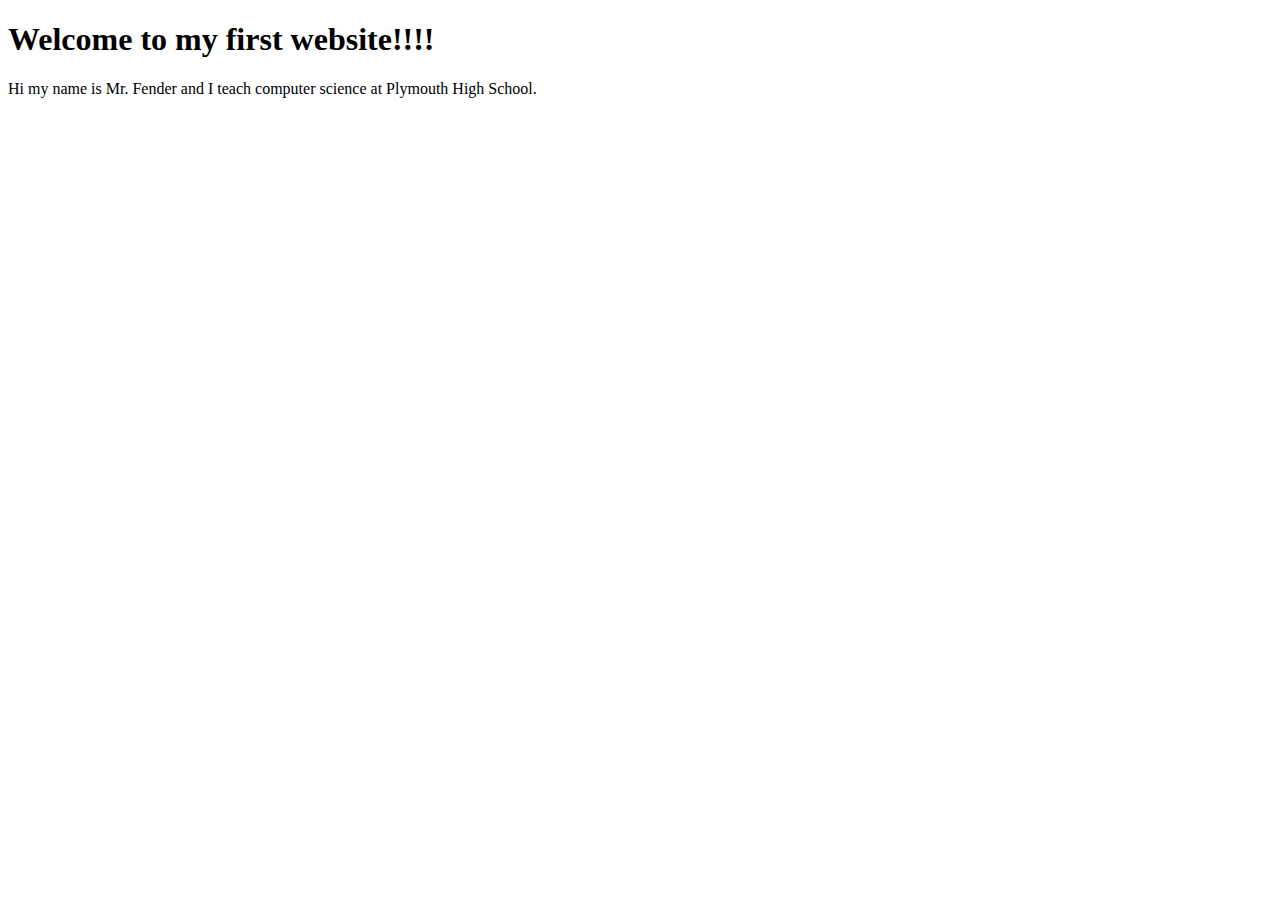
==== index.html @ 4f157d40 "Got code to show website" ====
<!DOCTYPE HTML>
<html>
    <head>
        <title> My First Webpage! </title>
        <meta charset="utf-8">
    </head>
    <body>
        <h1> Welcome to my first website!!!! </h1>
       
        <p>
            Hi my name is Mr. Fender and I teach computer science at Plymouth High School.
        </p>
    </body>
</html>
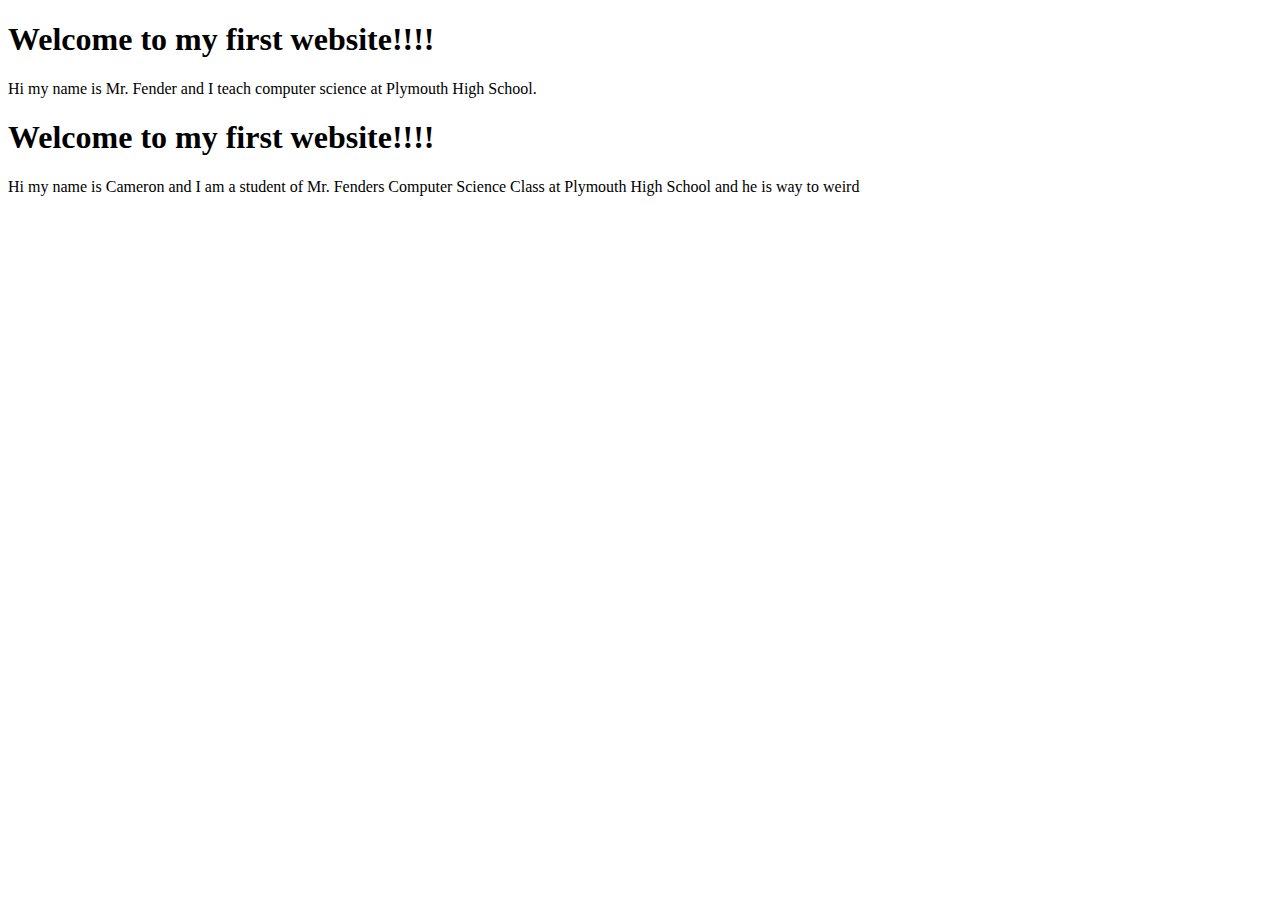
==== commit 7fd7bcfd: "Update index.html" ====
--- a/index.html
+++ b/index.html
@@ -2,14 +2,18 @@
 <!DOCTYPE HTML>
 <html>
     <head>
+        <link rel="stylesheet" type="text/css" href="mystyle.css">
         <title> My First Webpage! </title>
         <meta charset="utf-8">
     </head>
     <body>
-        <h1> Welcome to my first website!!!! </h1>
+        <h1> Welcome to my  first website!!!! </h1>
        
         <p>
             Hi my name is Mr. Fender and I teach computer science at Plymouth High School.
+        <h1> Welcome to my first website!!!! </h1>
+        <p>
+            Hi my name is Cameron and I am a student of Mr. Fenders Computer Science Class at Plymouth High School and he is way to weird
         </p>
     </body>
 </html>
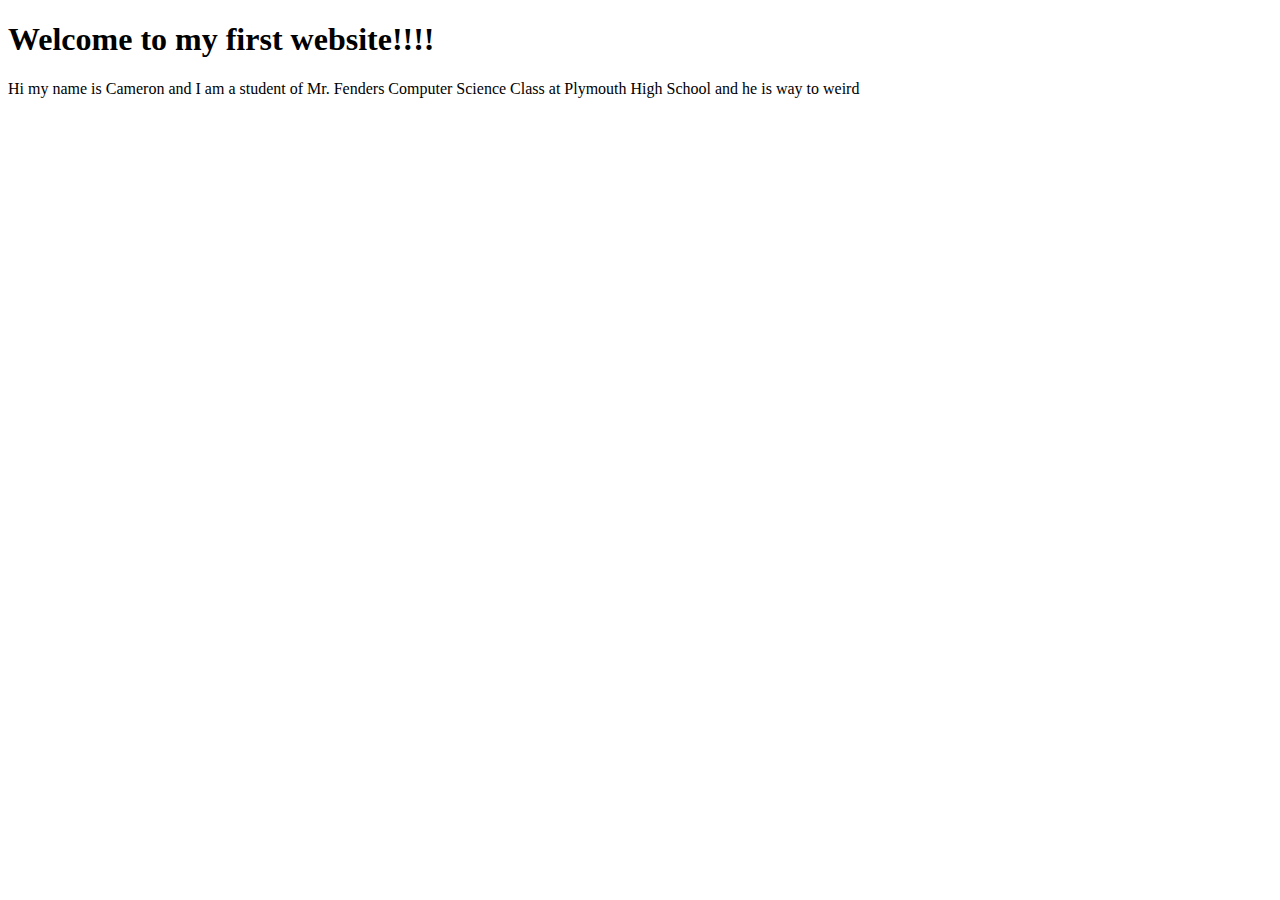
==== commit 28ffb67b: "changed image to images" ====
--- a/index.html
+++ b/index.html
@@ -8,10 +8,7 @@
     </head>
     <body>
         <h1> Welcome to my  first website!!!! </h1>
-       
-        <p>
-            Hi my name is Mr. Fender and I teach computer science at Plymouth High School.
-        <h1> Welcome to my first website!!!! </h1>
+       	<src img = images/Wolf.jpg>
         <p>
             Hi my name is Cameron and I am a student of Mr. Fenders Computer Science Class at Plymouth High School and he is way to weird
         </p>
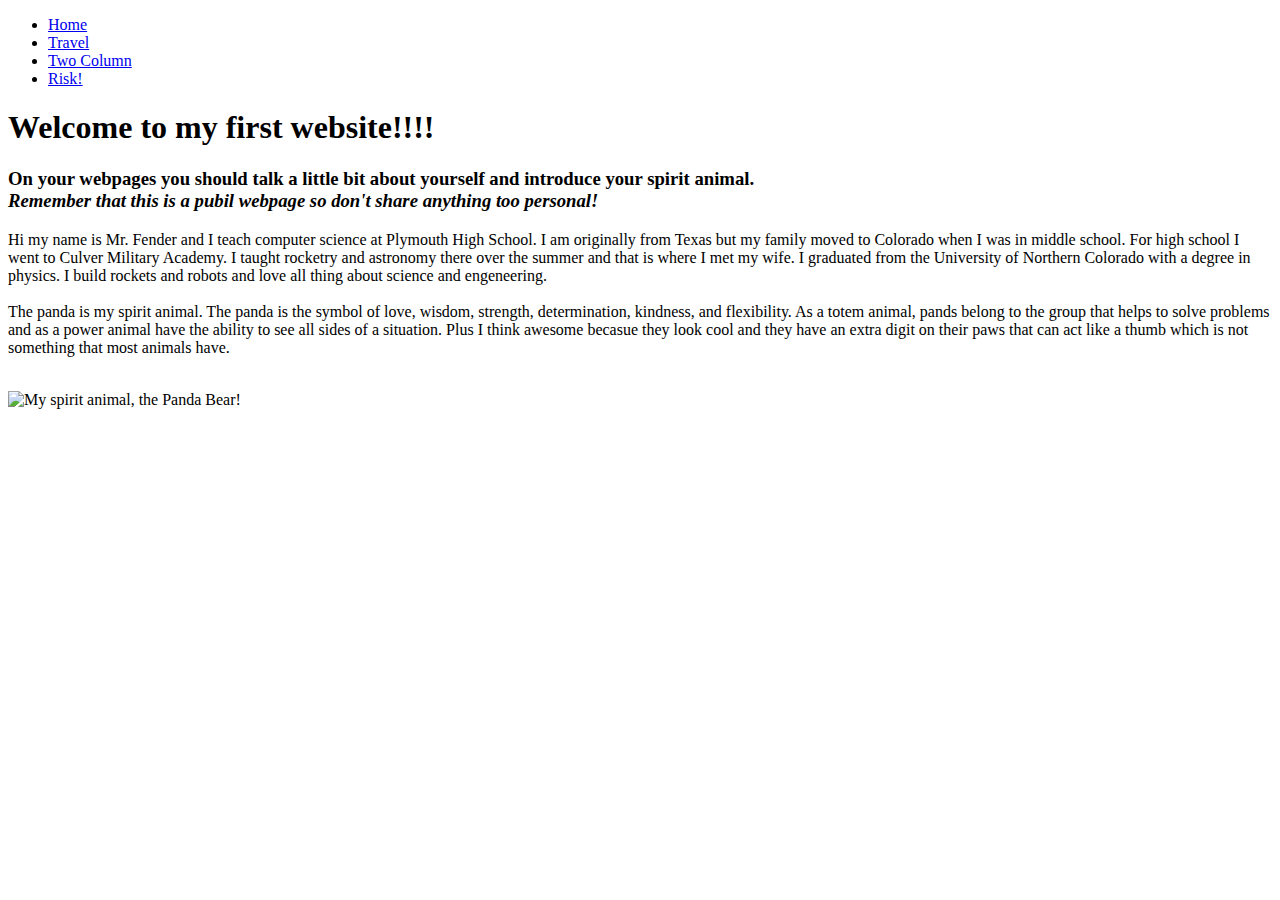
==== commit fe8a323e: "changed it around" ====
--- a/index.html
+++ b/index.html
@@ -1,16 +1,46 @@
-
 <!DOCTYPE HTML>
 <html>
     <head>
         <link rel="stylesheet" type="text/css" href="mystyle.css">
         <title> My First Webpage! </title>
-        <meta charset="utf-8">
+        <meta name="viewport" content="width=device-width, initial-scale=1.0">
+	<link rel="icon" href="https://image.flaticon.com/icons/svg/184/184671.svg" type="image/gif" sizes="16x16">
     </head>
     <body>
-        <h1> Welcome to my  first website!!!! </h1>
-       	<src img = images/Wolf.jpg>
-        <p>
-            Hi my name is Cameron and I am a student of Mr. Fenders Computer Science Class at Plymouth High School and he is way to weird
-        </p>
+        <ul class="nav">
+        	<li><a class="active" href="index.html">Home</a></li>
+        	<li><a href="travel.html">Travel</a></li>
+            <li><a href="walkthrough.html">Two Column</a></li>
+			<li><a href="gamepage.html">Risk!</a></li>
+    	</ul>
+        
+        <div class="content">
+            <h1>
+                Welcome to my first website!!!!
+            </h1>
+            
+            <h3> 
+                On your webpages you should talk a little bit about yourself and introduce your spirit animal.
+                <br>
+                <i>
+                    Remember that this is a pubil webpage so don't share anything too personal!
+                </i>
+            </h3>
+            
+            <p>
+                Hi my name is Mr. Fender and I teach computer science at Plymouth High School. I am originally from Texas 
+                but my family moved to Colorado when I was in middle school. For high school I went to Culver Military Academy. 
+                I taught rocketry and astronomy there over the summer and that is where I met my wife. I graduated from the 
+                University of Northern Colorado with a degree in physics. I build rockets and robots and love all thing about 
+                science and engeneering. <br> <br>
+                
+                The panda is my spirit animal. The panda is the symbol of love, wisdom, strength, determination, kindness, 
+                and flexibility. As a totem animal, pands belong to the group that helps to solve problems and as a power animal
+                have the ability to see all sides of a situation. Plus I think awesome becasue they look cool and they have an 
+                extra digit on their paws that can act like a thumb which is not something that most animals have.
+            </p> <br>
+            
+            <img class="center" src="images/panda.jpeg" width=75% alt="My spirit animal, the Panda Bear!"> <br> <br>
+        </div>
     </body>
-</html>
+</html>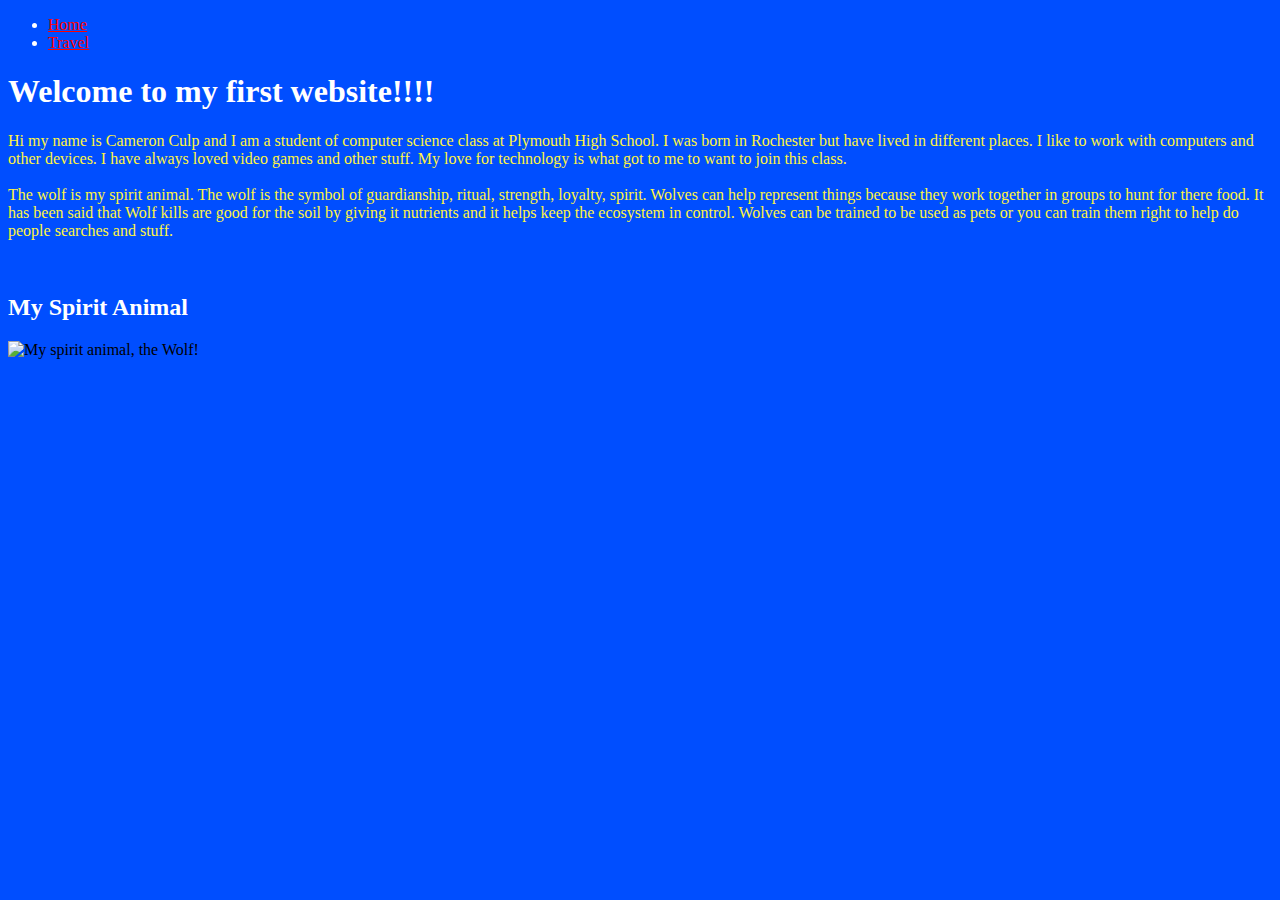
==== commit cbb6a40d: "added more and fixed things" ====
--- a/index.html
+++ b/index.html
@@ -7,11 +7,16 @@
 	<link rel="icon" href="https://image.flaticon.com/icons/svg/184/184671.svg" type="image/gif" sizes="16x16">
     </head>
     <body>
+       <style>  body {background-color: rgb(0,78,255);} 
+      	a{color: rgb(255,0,0);} 
+      	li{color: rgb(255,255,255);} 
+        p{color: rgb(255,244,65);} 
+        h1{color: rgb(255,255,255);} 
+        h2{color: rgb(255,255,255);} 
+       </style>
         <ul class="nav">
         	<li><a class="active" href="index.html">Home</a></li>
         	<li><a href="travel.html">Travel</a></li>
-            <li><a href="walkthrough.html">Two Column</a></li>
-			<li><a href="gamepage.html">Risk!</a></li>
     	</ul>
         
         <div class="content">
@@ -19,28 +24,20 @@
                 Welcome to my first website!!!!
             </h1>
             
-            <h3> 
-                On your webpages you should talk a little bit about yourself and introduce your spirit animal.
-                <br>
-                <i>
-                    Remember that this is a pubil webpage so don't share anything too personal!
-                </i>
-            </h3>
             
             <p>
-                Hi my name is Mr. Fender and I teach computer science at Plymouth High School. I am originally from Texas 
-                but my family moved to Colorado when I was in middle school. For high school I went to Culver Military Academy. 
-                I taught rocketry and astronomy there over the summer and that is where I met my wife. I graduated from the 
-                University of Northern Colorado with a degree in physics. I build rockets and robots and love all thing about 
-                science and engeneering. <br> <br>
+                Hi my name is Cameron Culp and I am a student of computer science class at Plymouth High School. I was born in Rochester but have lived
+                in different places. I like to work with computers and other devices. I have always loved video games and other stuff. My love 
+                for technology is what got to me to want to join this class.<br> <br>
                 
-                The panda is my spirit animal. The panda is the symbol of love, wisdom, strength, determination, kindness, 
-                and flexibility. As a totem animal, pands belong to the group that helps to solve problems and as a power animal
-                have the ability to see all sides of a situation. Plus I think awesome becasue they look cool and they have an 
-                extra digit on their paws that can act like a thumb which is not something that most animals have.
-            </p> <br>
-            
-            <img class="center" src="images/panda.jpeg" width=75% alt="My spirit animal, the Panda Bear!"> <br> <br>
+                The wolf is my spirit animal. The wolf is the symbol of guardianship, ritual, strength, loyalty, spirit.
+                 Wolves can help represent things because they work together in groups to hunt for there food. It has been said that Wolf kills are
+                 good for the soil by giving it nutrients and it helps keep the ecosystem in control. Wolves can be trained to be used as pets
+                 or you can train them right to help do people searches and stuff.   
+                        </p> <br>
+           <h2> My Spirit Animal
+           </h2> 
+            <img class="center" src="images/Wolf.jpg" width=75% alt="My spirit animal, the Wolf!"> <br> <br>
         </div>
     </body>
 </html>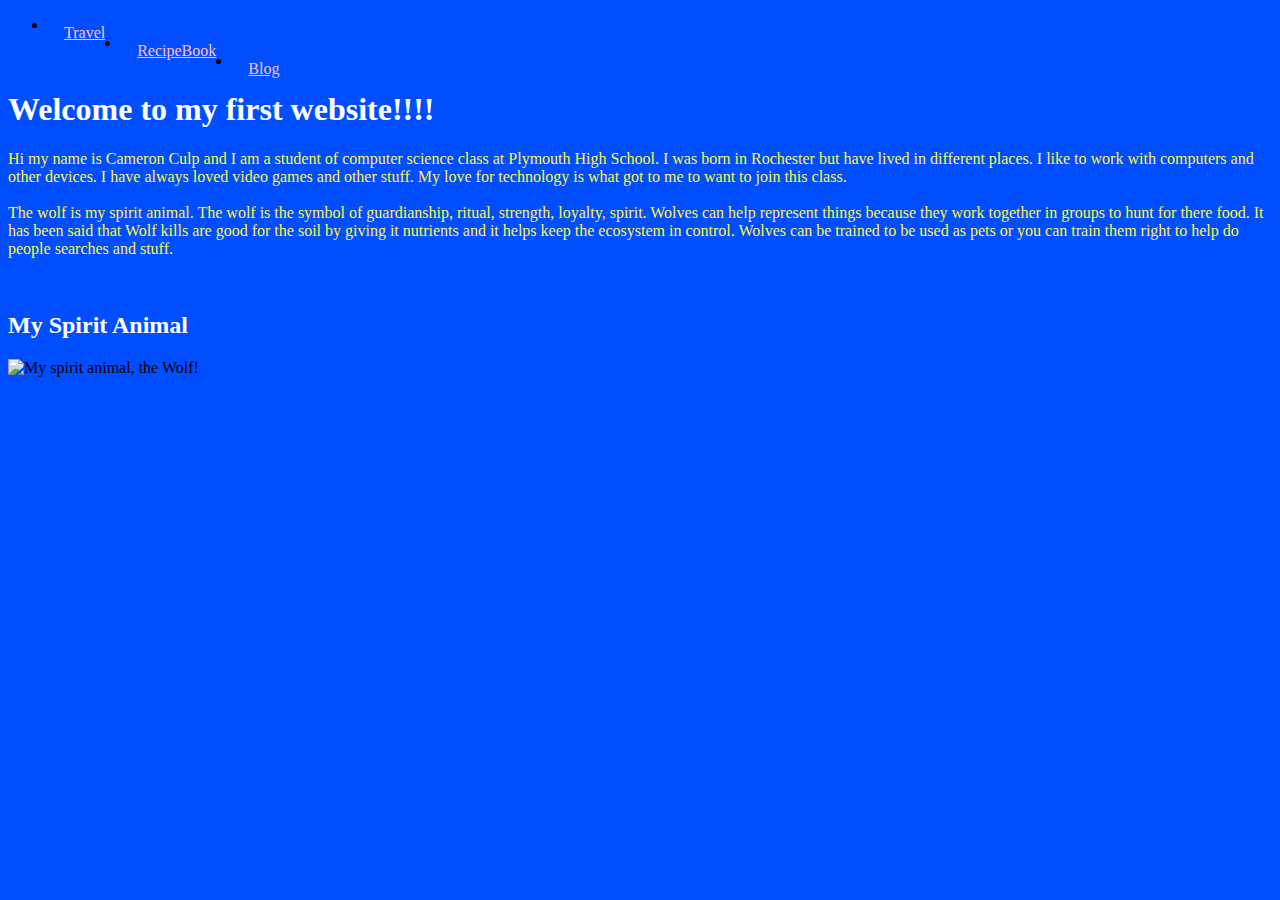
==== commit 83119165: "added and fixed webpages" ====
--- a/index.html
+++ b/index.html
@@ -1,22 +1,16 @@
 <!DOCTYPE HTML>
 <html>
     <head>
-        <link rel="stylesheet" type="text/css" href="mystyle.css">
+        <link rel="stylesheet" type="text/css" href="StyleSheet.css">
         <title> My First Webpage! </title>
-        <meta name="viewport" content="width=device-width, initial-scale=1.0">
+                <meta name="viewport" content="width=device-width, initial-scale=1.0">
 	<link rel="icon" href="https://image.flaticon.com/icons/svg/184/184671.svg" type="image/gif" sizes="16x16">
     </head>
     <body>
-       <style>  body {background-color: rgb(0,78,255);} 
-      	a{color: rgb(255,0,0);} 
-      	li{color: rgb(255,255,255);} 
-        p{color: rgb(255,244,65);} 
-        h1{color: rgb(255,255,255);} 
-        h2{color: rgb(255,255,255);} 
-       </style>
         <ul class="nav">
-        	<li><a class="active" href="index.html">Home</a></li>
-        	<li><a href="travel.html">Travel</a></li>
+        	<li><a href="Travel.html">Travel</a></li>
+        	<li><a href="RecipeBook.html">RecipeBook</a></li>
+        	<li><a href="blog.html">Blog</a></li>
     	</ul>
         
         <div class="content">
--- a/StyleSheet.css
+++ b/StyleSheet.css
@@ -0,0 +1,51 @@
+
+        p{color: rgb(255,244,65);} 
+        h1{color: rgb(255,255,255);} 
+        h2{color: rgb(255,255,255);} 
+        
+        * {
+        		box-sizing: border-box;
+        	}
+        	
+        	.row {
+        		content: "";
+        		display: table;
+        		clear: both;
+    		}
+    		
+    		.columnLeft{
+    			float: left;
+    			width: 25%;
+    			padding: 20px;
+    		}
+    		
+    		.columnRight{
+    			float: right;
+    			width: 75%;
+    			padding: 20px;
+    		}
+        body {background-color: rgb(0,78,255);} 
+        h1{color: rgb(255,255,255);} 
+        p{color: rgb(255,244,65);} 
+        
+         font-family: 'fantasy';
+        
+ul.nav {
+	background-color:  green;
+	margin: 0;
+	padding: 0;
+	width: 200px; }
+	
+		
+li a {
+	float: left;
+	display: block;
+	color: pink;
+	padding: 8px 16px; 
+	text-align: left; }
+	
+	
+li a:hover {
+	background-color: purple;
+	color: white;}
+	